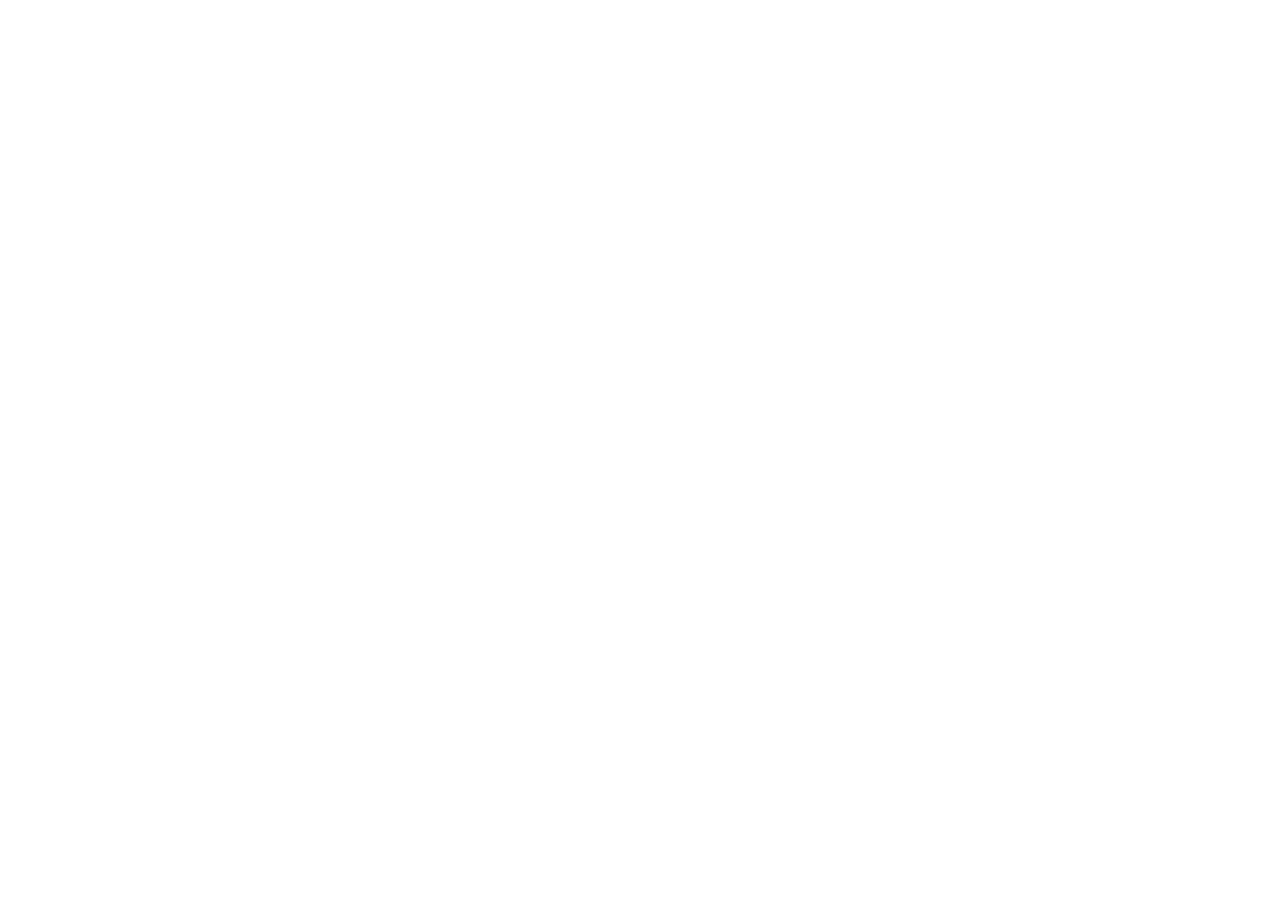
==== docs/index.html @ 7b8577a1 "docs added" ====
<!doctype html><html lang="en"><head><meta charset="utf-8"/><link rel="icon" href="/favicon.ico"/><meta name="viewport" content="width=device-width,initial-scale=1"/><meta name="theme-color" content="#000000"/><meta name="description" content="Web site created using create-react-app"/><link rel="apple-touch-icon" href="/logo192.png"/><link rel="manifest" href="/manifest.json"/><link rel="stylesheet" href="https://cdnjs.cloudflare.com/ajax/libs/animate.css/4.1.1/animate.min.css"/><title>Gif App</title><link href="/static/css/main.21dfda7b.chunk.css" rel="stylesheet"></head><body><noscript>You need to enable JavaScript to run this app.</noscript><div id="root"></div><script>!function(e){function r(r){for(var n,p,f=r[0],i=r[1],l=r[2],c=0,s=[];c<f.length;c++)p=f[c],Object.prototype.hasOwnProperty.call(o,p)&&o[p]&&s.push(o[p][0]),o[p]=0;for(n in i)Object.prototype.hasOwnProperty.call(i,n)&&(e[n]=i[n]);for(a&&a(r);s.length;)s.shift()();return u.push.apply(u,l||[]),t()}function t(){for(var e,r=0;r<u.length;r++){for(var t=u[r],n=!0,f=1;f<t.length;f++){var i=t[f];0!==o[i]&&(n=!1)}n&&(u.splice(r--,1),e=p(p.s=t[0]))}return e}var n={},o={1:0},u=[];function p(r){if(n[r])return n[r].exports;var t=n[r]={i:r,l:!1,exports:{}};return e[r].call(t.exports,t,t.exports,p),t.l=!0,t.exports}p.m=e,p.c=n,p.d=function(e,r,t){p.o(e,r)||Object.defineProperty(e,r,{enumerable:!0,get:t})},p.r=function(e){"undefined"!=typeof Symbol&&Symbol.toStringTag&&Object.defineProperty(e,Symbol.toStringTag,{value:"Module"}),Object.defineProperty(e,"__esModule",{value:!0})},p.t=function(e,r){if(1&r&&(e=p(e)),8&r)return e;if(4&r&&"object"==typeof e&&e&&e.__esModule)return e;var t=Object.create(null);if(p.r(t),Object.defineProperty(t,"default",{enumerable:!0,value:e}),2&r&&"string"!=typeof e)for(var n in e)p.d(t,n,function(r){return e[r]}.bind(null,n));return t},p.n=function(e){var r=e&&e.__esModule?function(){return e.default}:function(){return e};return p.d(r,"a",r),r},p.o=function(e,r){return Object.prototype.hasOwnProperty.call(e,r)},p.p="/";var f=this["webpackJsonpgif-app"]=this["webpackJsonpgif-app"]||[],i=f.push.bind(f);f.push=r,f=f.slice();for(var l=0;l<f.length;l++)r(f[l]);var a=i;t()}([])</script><script src="/static/js/2.c4556d58.chunk.js"></script><script src="/static/js/main.bd877d6b.chunk.js"></script></body></html>
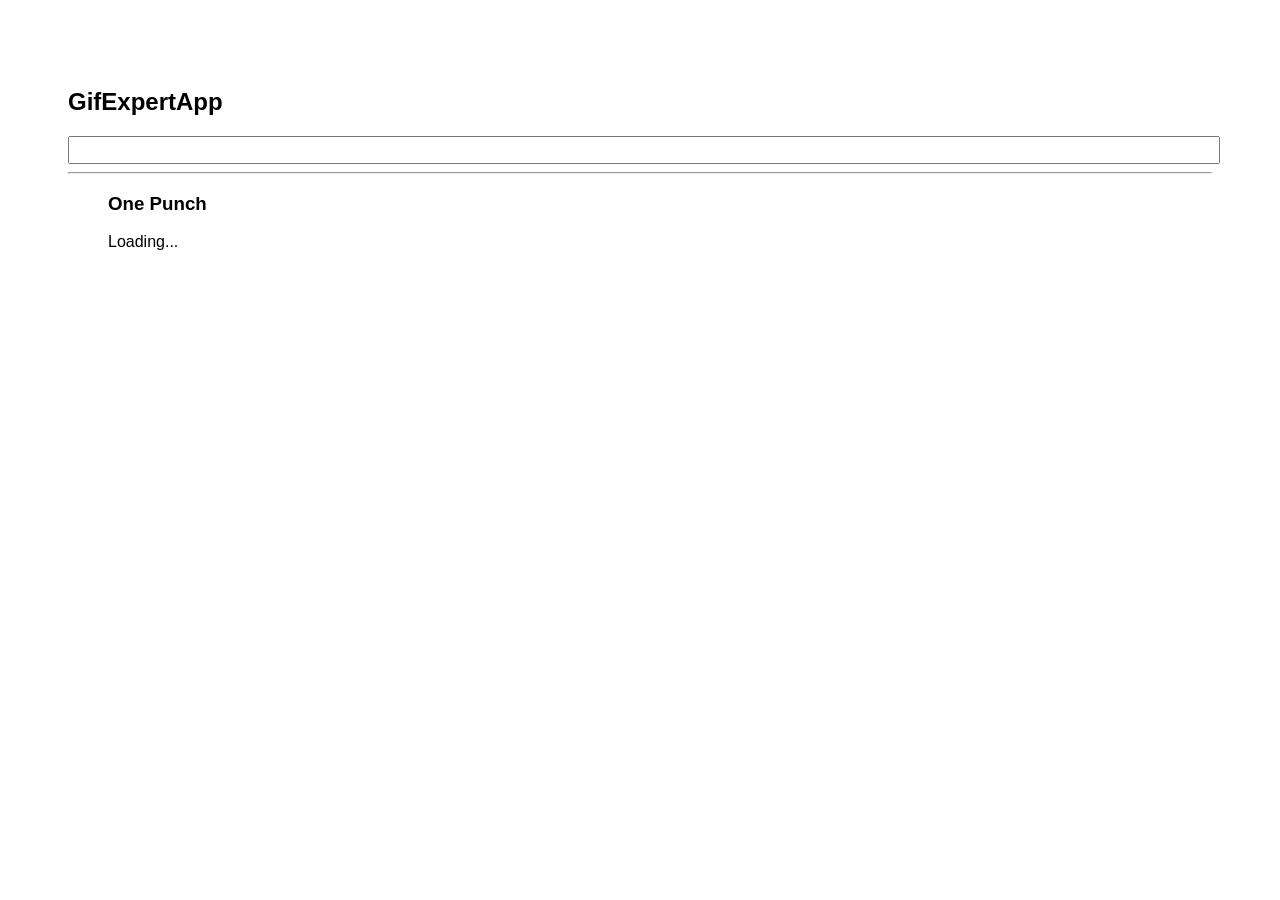
==== commit 0da95011: "index.html updated" ====
--- a/docs/index.html
+++ b/docs/index.html
@@ -1 +1,118 @@
-<!doctype html><html lang="en"><head><meta charset="utf-8"/><link rel="icon" href="/favicon.ico"/><meta name="viewport" content="width=device-width,initial-scale=1"/><meta name="theme-color" content="#000000"/><meta name="description" content="Web site created using create-react-app"/><link rel="apple-touch-icon" href="/logo192.png"/><link rel="manifest" href="/manifest.json"/><link rel="stylesheet" href="https://cdnjs.cloudflare.com/ajax/libs/animate.css/4.1.1/animate.min.css"/><title>Gif App</title><link href="/static/css/main.21dfda7b.chunk.css" rel="stylesheet"></head><body><noscript>You need to enable JavaScript to run this app.</noscript><div id="root"></div><script>!function(e){function r(r){for(var n,p,f=r[0],i=r[1],l=r[2],c=0,s=[];c<f.length;c++)p=f[c],Object.prototype.hasOwnProperty.call(o,p)&&o[p]&&s.push(o[p][0]),o[p]=0;for(n in i)Object.prototype.hasOwnProperty.call(i,n)&&(e[n]=i[n]);for(a&&a(r);s.length;)s.shift()();return u.push.apply(u,l||[]),t()}function t(){for(var e,r=0;r<u.length;r++){for(var t=u[r],n=!0,f=1;f<t.length;f++){var i=t[f];0!==o[i]&&(n=!1)}n&&(u.splice(r--,1),e=p(p.s=t[0]))}return e}var n={},o={1:0},u=[];function p(r){if(n[r])return n[r].exports;var t=n[r]={i:r,l:!1,exports:{}};return e[r].call(t.exports,t,t.exports,p),t.l=!0,t.exports}p.m=e,p.c=n,p.d=function(e,r,t){p.o(e,r)||Object.defineProperty(e,r,{enumerable:!0,get:t})},p.r=function(e){"undefined"!=typeof Symbol&&Symbol.toStringTag&&Object.defineProperty(e,Symbol.toStringTag,{value:"Module"}),Object.defineProperty(e,"__esModule",{value:!0})},p.t=function(e,r){if(1&r&&(e=p(e)),8&r)return e;if(4&r&&"object"==typeof e&&e&&e.__esModule)return e;var t=Object.create(null);if(p.r(t),Object.defineProperty(t,"default",{enumerable:!0,value:e}),2&r&&"string"!=typeof e)for(var n in e)p.d(t,n,function(r){return e[r]}.bind(null,n));return t},p.n=function(e){var r=e&&e.__esModule?function(){return e.default}:function(){return e};return p.d(r,"a",r),r},p.o=function(e,r){return Object.prototype.hasOwnProperty.call(e,r)},p.p="/";var f=this["webpackJsonpgif-app"]=this["webpackJsonpgif-app"]||[],i=f.push.bind(f);f.push=r,f=f.slice();for(var l=0;l<f.length;l++)r(f[l]);var a=i;t()}([])</script><script src="/static/js/2.c4556d58.chunk.js"></script><script src="/static/js/main.bd877d6b.chunk.js"></script></body></html>+<!DOCTYPE html>
+<html lang="en">
+	<head>
+		<meta charset="utf-8" />
+		<link rel="icon" href="./favicon.ico" />
+		<meta name="viewport" content="width=device-width,initial-scale=1" />
+		<meta name="theme-color" content="#000000" />
+		<meta
+			name="description"
+			content="Web site created using create-react-app"
+		/>
+		<link rel="apple-touch-icon" href="./logo192.png" />
+		<link rel="manifest" href="./manifest.json" />
+		<link
+			rel="stylesheet"
+			href="https://cdnjs.cloudflare.com/ajax/libs/animate.css/4.1.1/animate.min.css"
+		/>
+		<title>Gif App</title>
+		<link href="./static/css/main.21dfda7b.chunk.css" rel="stylesheet" />
+	</head>
+	<body>
+		<noscript>You need to enable JavaScript to run this app.</noscript>
+		<div id="root"></div>
+		<script>
+			!(function (e) {
+				function r(r) {
+					for (
+						var n, p, f = r[0], i = r[1], l = r[2], c = 0, s = [];
+						c < f.length;
+						c++
+					)
+						(p = f[c]),
+							Object.prototype.hasOwnProperty.call(o, p) &&
+								o[p] &&
+								s.push(o[p][0]),
+							(o[p] = 0);
+					for (n in i)
+						Object.prototype.hasOwnProperty.call(i, n) && (e[n] = i[n]);
+					for (a && a(r); s.length; ) s.shift()();
+					return u.push.apply(u, l || []), t();
+				}
+				function t() {
+					for (var e, r = 0; r < u.length; r++) {
+						for (var t = u[r], n = !0, f = 1; f < t.length; f++) {
+							var i = t[f];
+							0 !== o[i] && (n = !1);
+						}
+						n && (u.splice(r--, 1), (e = p((p.s = t[0]))));
+					}
+					return e;
+				}
+				var n = {},
+					o = { 1: 0 },
+					u = [];
+				function p(r) {
+					if (n[r]) return n[r].exports;
+					var t = (n[r] = { i: r, l: !1, exports: {} });
+					return e[r].call(t.exports, t, t.exports, p), (t.l = !0), t.exports;
+				}
+				(p.m = e),
+					(p.c = n),
+					(p.d = function (e, r, t) {
+						p.o(e, r) ||
+							Object.defineProperty(e, r, { enumerable: !0, get: t });
+					}),
+					(p.r = function (e) {
+						"undefined" != typeof Symbol &&
+							Symbol.toStringTag &&
+							Object.defineProperty(e, Symbol.toStringTag, { value: "Module" }),
+							Object.defineProperty(e, "__esModule", { value: !0 });
+					}),
+					(p.t = function (e, r) {
+						if ((1 & r && (e = p(e)), 8 & r)) return e;
+						if (4 & r && "object" == typeof e && e && e.__esModule) return e;
+						var t = Object.create(null);
+						if (
+							(p.r(t),
+							Object.defineProperty(t, "default", { enumerable: !0, value: e }),
+							2 & r && "string" != typeof e)
+						)
+							for (var n in e)
+								p.d(
+									t,
+									n,
+									function (r) {
+										return e[r];
+									}.bind(null, n)
+								);
+						return t;
+					}),
+					(p.n = function (e) {
+						var r =
+							e && e.__esModule
+								? function () {
+										return e.default;
+								  }
+								: function () {
+										return e;
+								  };
+						return p.d(r, "a", r), r;
+					}),
+					(p.o = function (e, r) {
+						return Object.prototype.hasOwnProperty.call(e, r);
+					}),
+					(p.p = "/");
+				var f = (this["webpackJsonpgif-app"] =
+						this["webpackJsonpgif-app"] || []),
+					i = f.push.bind(f);
+				(f.push = r), (f = f.slice());
+				for (var l = 0; l < f.length; l++) r(f[l]);
+				var a = i;
+				t();
+			})([]);
+		</script>
+		<script src="./static/js/2.c4556d58.chunk.js"></script>
+		<script src="./static/js/main.bd877d6b.chunk.js"></script>
+	</body>
+</html>
--- a/docs/static/css/main.21dfda7b.chunk.css
+++ b/docs/static/css/main.21dfda7b.chunk.css
@@ -0,0 +1,2 @@
+*{font-family:Arial,Helvetica,sans-serif}body{padding:60px}input{color:grey;width:100%;font-size:1.2rem}.card-grid{display:flex;flex-direction:row;flex-wrap:wrap}.card{align-content:center;border:1px solid grey;border-radius:6px;margin-bottom:10px;margin-right:10px;overflow:hidden}.card p{padding:5px;text-align:center}.card img{max-height:170px}
+/*# sourceMappingURL=main.21dfda7b.chunk.css.map */
